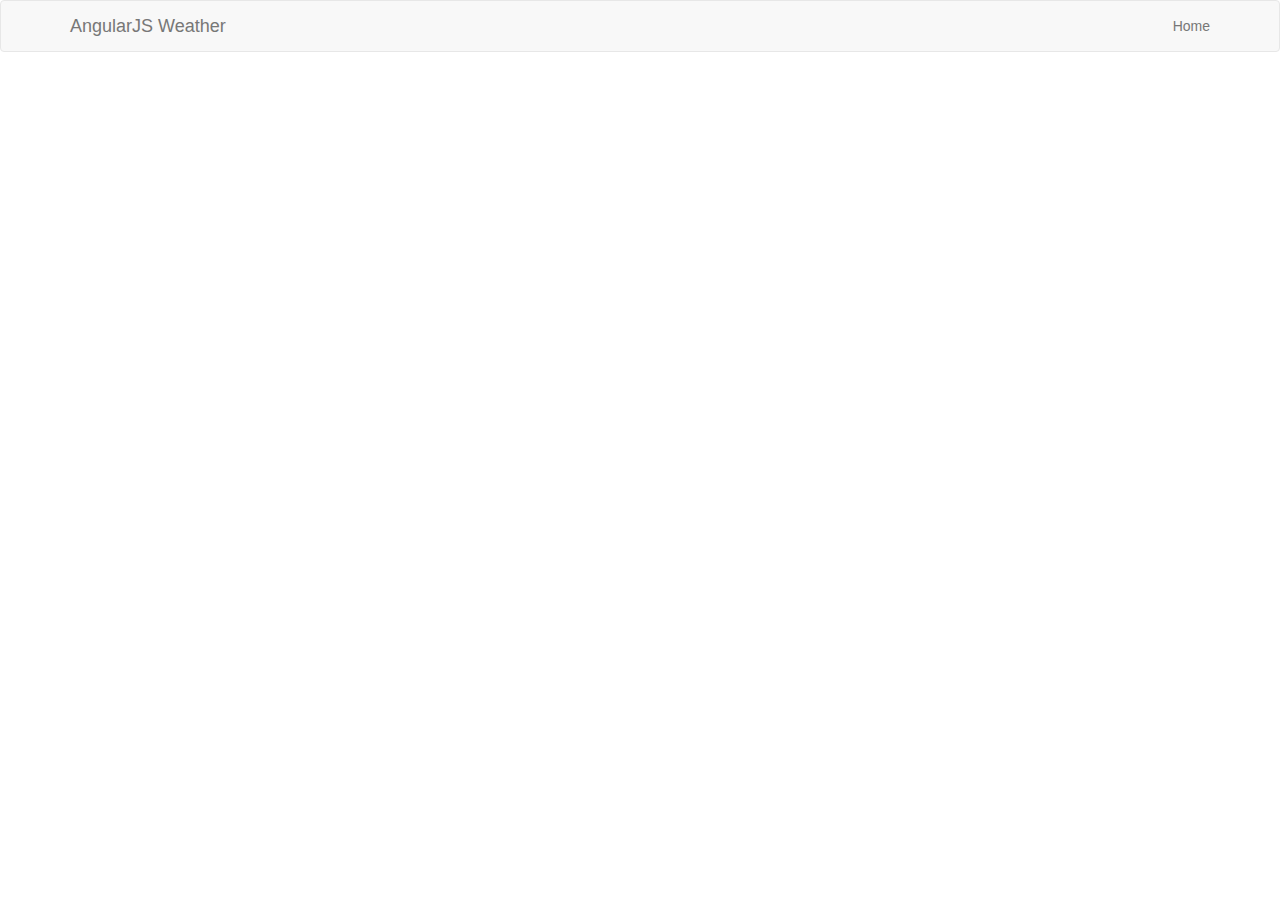
==== index.htm @ 567738e4 "git commit -m "pushing modified project files"" ====
<!DOCTYPE html>
<html lang="en-us" ng-app="weatherApp">
    <head>
        <title>AngularJS Weather Forecast SPA</title>
        <meta http-equiv="X-UA-Compatible" content="IE=Edge">
        <meta charset="UTF-8">

        <!-- load bootstrap and fontawesome via CDN -->
        <link rel="stylesheet" href="//netdna.bootstrapcdn.com/bootstrap/3.2.0/css/bootstrap.min.css" />
        
        <!-- load angular via CDN -->
        <script src="//code.angularjs.org/1.4.0-rc.2/angular.min.js"></script>
        <script src="//code.angularjs.org/1.4.0-rc.2/angular-route.min.js"></script>
        <script src="//code.angularjs.org/1.4.0-rc.2/angular-resource.min.js"></script>
        <script src="app.js"></script>
    </head>
    <body>

        <header>
			<nav class="navbar navbar-default">
			<div class="container">
				<div class="navbar-header">
					<a class="navbar-brand" href="/">AngularJS Weather</a>
				</div>

				<ul class="nav navbar-nav navbar-right">
					<li><a href="#/"><i class="fa fa-home"></i> Home</a></li>
				</ul>
			</div>
			</nav>
		</header>

        <div class="container">
            <div ng-view></div>

		</div>

    </body>
</html>
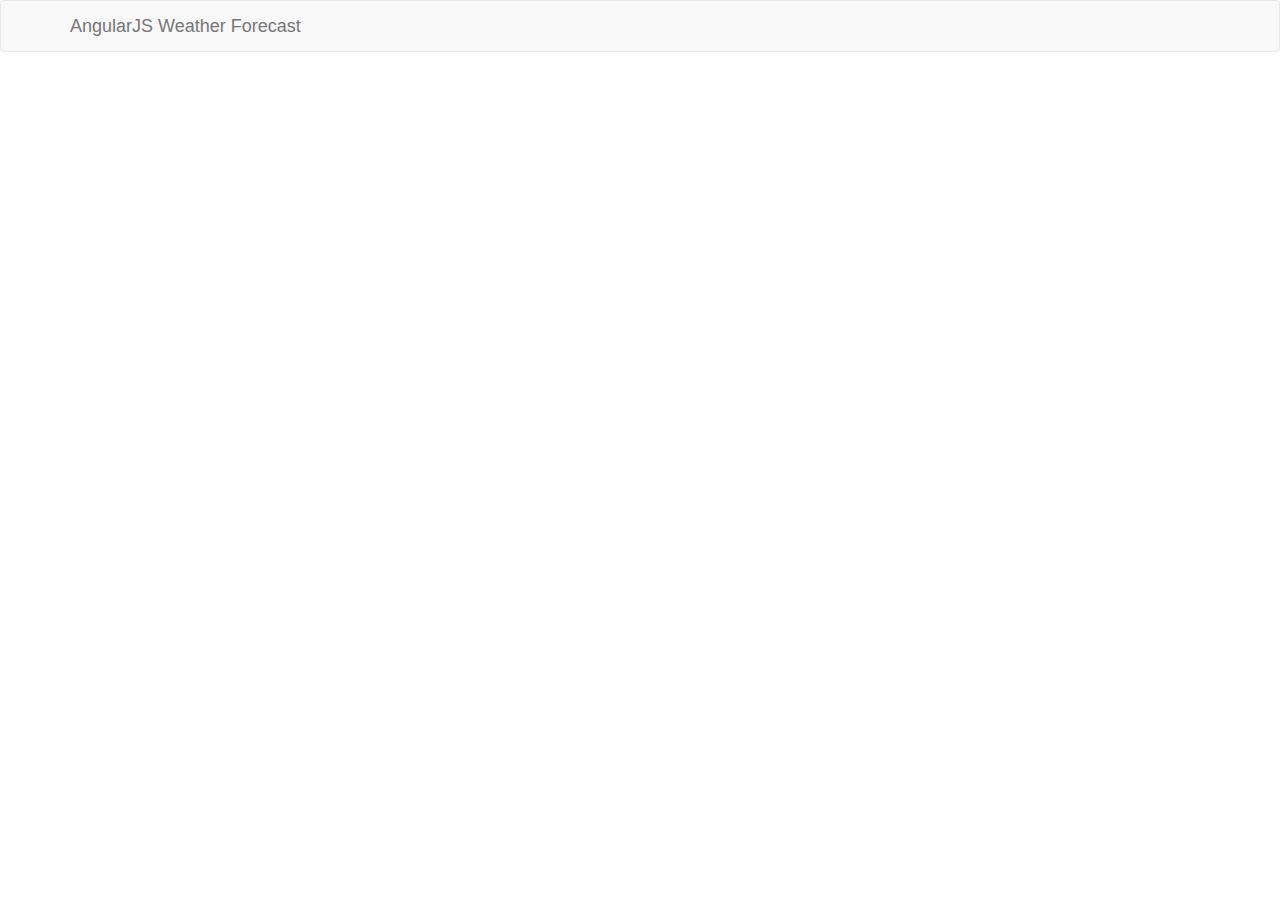
==== commit 6f8f7cff: "git commit -m "committing modified project files"" ====
--- a/index.htm
+++ b/index.htm
@@ -6,6 +6,7 @@
         <meta charset="UTF-8">
 
         <!-- load bootstrap and fontawesome via CDN -->
+        <link rel="stylesheet" href="style.css">
         <link rel="stylesheet" href="//netdna.bootstrapcdn.com/bootstrap/3.2.0/css/bootstrap.min.css" />
         
         <!-- load angular via CDN -->
@@ -20,12 +21,8 @@
 			<nav class="navbar navbar-default">
 			<div class="container">
 				<div class="navbar-header">
-					<a class="navbar-brand" href="/">AngularJS Weather</a>
+					<a class="navbar-brand" href="#/">AngularJS Weather Forecast</a>
 				</div>
-
-				<ul class="nav navbar-nav navbar-right">
-					<li><a href="#/"><i class="fa fa-home"></i> Home</a></li>
-				</ul>
 			</div>
 			</nav>
 		</header>
--- a/style.css
+++ b/style.css
@@ -0,0 +1,5 @@
+#alerts{
+    height:20px;
+    padding:0px 0px 8px 0px;
+    margin-top:-10px;
+}